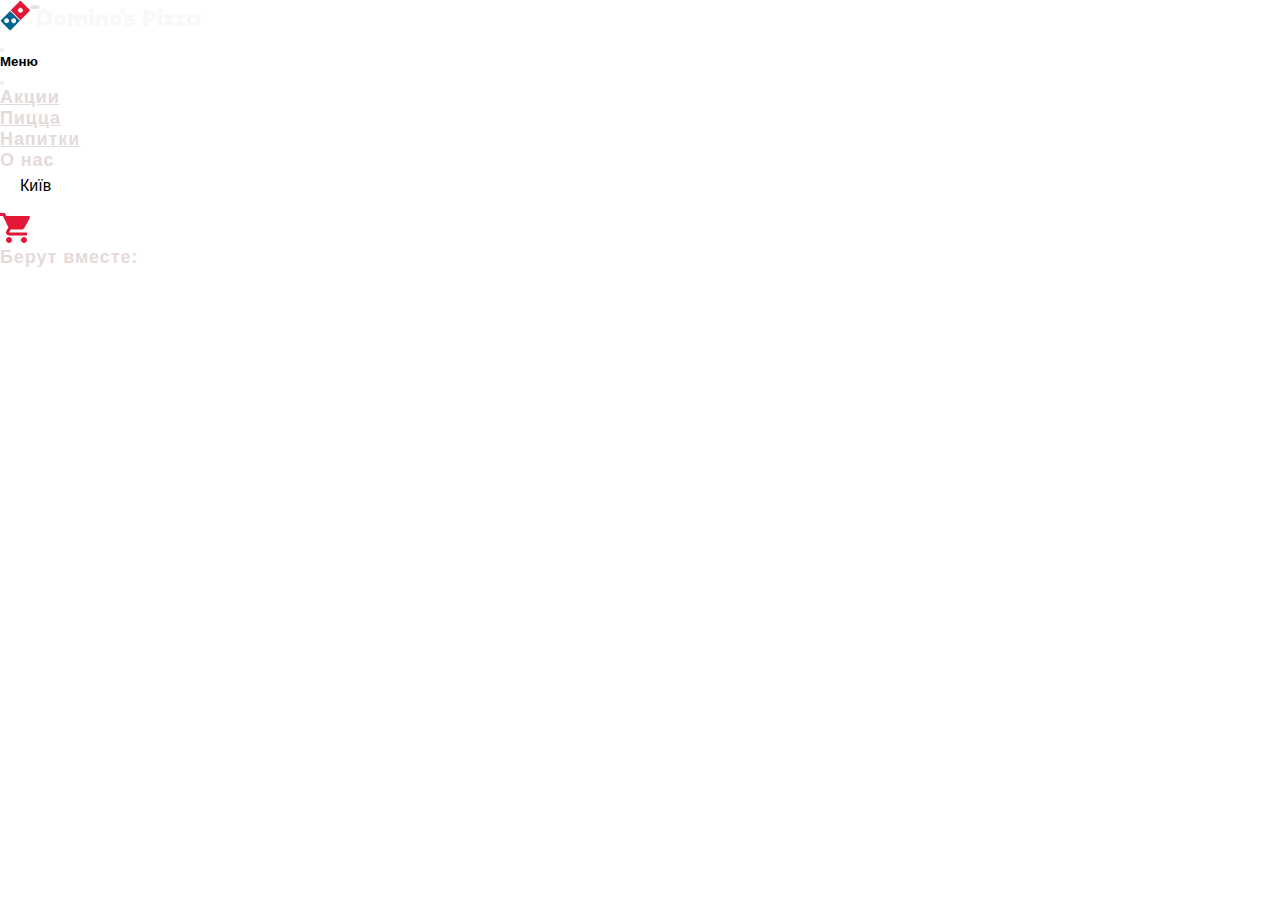
==== PizzaApi/wwwroot/productPage.html @ 21656848 "Изменения" ====
<!doctype html>
<html lang="en">
<head>
    <meta charset="UTF-8">
    <meta name="viewport"
          content="width=device-width, user-scalable=no, initial-scale=1.0, maximum-scale=1.0, minimum-scale=1.0">
    <meta http-equiv="X-UA-Compatible" content="ie=edge">
    <title>Document</title>
    <link href="https://cdn.jsdelivr.net/npm/bootstrap@5.1.3/dist/css/bootstrap.min.css" rel="stylesheet"
          integrity="sha384-1BmE4kWBq78iYhFldvKuhfTAU6auU8tT94WrHftjDbrCEXSU1oBoqyl2QvZ6jIW3" crossorigin="anonymous">
    <link rel="stylesheet" href="css/navbar.css">
    <link rel="stylesheet" href="css/productPage.css">
    <script
            src="https://code.jquery.com/jquery-3.6.3.min.js"></script>
</head>
<body>

<header>
    <div class="row">
        <div class="col-6 col-lg-4  bg-dark pt-lg-3 pt-1 order-1">
            <a class="navbar-brand mx-lg-5 mx-2">

                <a href="index.html">
                    <svg class="navbar-logo" viewBox="0 0 204 32" fill="none"
                         xmlns="http://www.w3.org/2000/svg">
                        <path d="M30.0664 8.98327L21.7563 0.561624C21.5837 0.383767 21.3779 0.242508 21.1509 0.146084C20.9239 0.0496598 20.6803 -1.73708e-10 20.4341 -1.73709e-10C20.188 -1.73708e-10 19.9443 0.0496598 19.7173 0.146084C19.4903 0.242508 19.2845 0.383767 19.1119 0.561624L12.1571 7.62656L0.551384 19.3847C0.376685 19.5601 0.238009 19.7688 0.143368 19.9988C0.0487281 20.2288 1.36892e-10 20.4755 1.36891e-10 20.7247C1.36892e-10 20.9738 0.0487281 21.2206 0.143368 21.4506C0.238009 21.6806 0.376685 21.8893 0.551384 22.0646L8.86478 30.4729C9.03736 30.6507 9.24315 30.792 9.47016 30.8884C9.69717 30.9848 9.94085 31.0345 10.187 31.0345C10.4331 31.0345 10.6768 30.9848 10.9038 30.8884C11.1308 30.792 11.3366 30.6507 11.5092 30.4729L21.8952 19.9307L30.0664 11.6464C30.2394 11.4718 30.3767 11.2643 30.4704 11.0358C30.564 10.8073 30.6122 10.5623 30.6122 10.3149C30.6122 10.0674 30.564 9.8224 30.4704 9.5939C30.3767 9.36539 30.2394 9.15788 30.0664 8.98327Z"
                              fill="white"></path>
                        <path d="M29.4814 9.58277L21.1647 1.15777C20.972 0.963234 20.7111 0.854004 20.4391 0.854004C20.1671 0.854004 19.9062 0.963234 19.7136 1.15777L10.7225 10.2695L20.5036 20.1617L29.4814 11.0634C29.5779 10.9665 29.6546 10.8512 29.7069 10.7242C29.7592 10.5971 29.7861 10.4608 29.7861 10.3231C29.7861 10.1854 29.7592 10.0491 29.7069 9.92202C29.6546 9.79494 29.5779 9.67964 29.4814 9.58277ZM22.1563 12.0181C21.7625 12.4181 21.2439 12.6673 20.689 12.7232C20.1341 12.7791 19.5773 12.6382 19.1135 12.3246C18.6496 12.011 18.3074 11.5441 18.1452 11.0035C17.983 10.4628 18.0108 9.88192 18.2239 9.35973C18.437 8.83754 18.8222 8.40641 19.3139 8.13983C19.8055 7.87324 20.3732 7.7877 20.9201 7.89778C21.467 8.00786 21.9594 8.30676 22.3132 8.74351C22.667 9.18027 22.8604 9.72786 22.8604 10.2929C22.8613 10.6134 22.7996 10.9308 22.6787 11.2269C22.5579 11.5231 22.3803 11.792 22.1563 12.0181Z"
                              fill="#E31837"></path>
                        <path d="M1.13935 19.981C0.947383 20.1763 0.8396 20.4407 0.8396 20.7163C0.8396 20.9919 0.947383 21.2563 1.13935 21.4516L9.45274 29.8766C9.54793 29.9733 9.66101 30.0501 9.78552 30.1024C9.91002 30.1548 10.0435 30.1817 10.1783 30.1817C10.3131 30.1817 10.4466 30.1548 10.5711 30.1024C10.6956 30.0501 10.8087 29.9733 10.9039 29.8766L19.8883 20.7783L10.1238 10.876L1.13935 19.981ZM8.33878 22.4063C7.94489 22.8063 7.42632 23.0555 6.87145 23.1114C6.31658 23.1672 5.75976 23.0264 5.2959 22.7128C4.83203 22.3992 4.48983 21.9323 4.32762 21.3917C4.16541 20.851 4.19323 20.2701 4.40634 19.7479C4.61945 19.2257 5.00466 18.7946 5.49632 18.528C5.98797 18.2614 6.55563 18.1759 7.10255 18.286C7.64947 18.396 8.14179 18.6949 8.49561 19.1317C8.84942 19.5684 9.04282 20.116 9.04285 20.6811C9.04323 21.0015 8.98123 21.3188 8.86042 21.6148C8.7396 21.9109 8.56234 22.1798 8.33878 22.4063ZM12.0013 19.0564C12.3952 18.6589 12.9129 18.412 13.4663 18.3579C14.0196 18.3038 14.5744 18.4458 15.036 18.7598C15.4976 19.0737 15.8376 19.5401 15.998 20.0795C16.1584 20.6189 16.1292 21.198 15.9155 21.7181C15.7019 22.2382 15.3169 22.6672 14.8261 22.9319C14.3354 23.1966 13.7693 23.2807 13.2242 23.1698C12.6792 23.059 12.1889 22.7601 11.8369 22.324C11.485 21.8879 11.2931 21.3417 11.2939 20.7783C11.294 20.4577 11.3565 20.1403 11.4779 19.8442C11.5993 19.5481 11.7771 19.2793 12.0013 19.0531V19.0564Z"
                              fill="#006491"></path>
                        <path d="M15.0762 30.1277V28.7878H14.6002V28.4829H15.896V28.7911H15.4233V30.1311L15.0762 30.1277Z"
                              fill="#F8F8F8"></path>
                        <path d="M17.5285 30.1277V28.9418L17.0658 30.1277H16.917L16.4608 28.9418V30.1277H16.1138V28.4829H16.5964L16.9897 29.5113L17.3864 28.4829H17.8591V30.1277H17.5285Z"
                              fill="#F8F8F8"></path>
                        <path d="M43.906 9.58105H36.9753C36.9206 9.58105 36.8665 9.59188 36.816 9.61291C36.7654 9.63395 36.7196 9.66477 36.6811 9.7036C36.6425 9.74243 36.6121 9.78851 36.5914 9.83917C36.5708 9.88984 36.5604 9.94408 36.5608 9.99879V25.5974C36.5608 25.6516 36.5715 25.7054 36.5924 25.7555C36.6133 25.8056 36.6439 25.8511 36.6824 25.8893C36.721 25.9275 36.7667 25.9578 36.817 25.9782C36.8672 25.9987 36.9211 26.009 36.9753 26.0086H43.9287C49.389 26.0086 52.919 22.7704 52.919 17.7835C52.919 12.7966 49.3825 9.58105 43.906 9.58105ZM43.906 21.6791H41.5386V13.9073H43.9287C46.3965 13.9073 47.87 15.3516 47.87 17.7738C47.8816 18.2939 47.7863 18.8108 47.5902 19.2926C47.394 19.7744 47.1011 20.2109 46.7296 20.5751C46.3581 20.9393 45.9159 21.2234 45.4302 21.41C44.9446 21.5965 44.4258 21.6815 43.906 21.6597"
                              fill="#F8F8F8"></path>
                        <path d="M83.6407 13.8199C82.8305 13.8155 82.0307 14.0034 81.3073 14.3682C80.5838 14.733 79.9572 15.2642 79.4791 15.9183C78.9706 14.5291 77.8177 13.8264 76.0559 13.8264C74.1127 13.8264 72.6294 14.7978 72.1145 15.4746V14.5356C72.1145 14.4256 72.0708 14.3202 71.993 14.2425C71.9153 14.1647 71.8099 14.1211 71.6999 14.1211H68.0921C68.0378 14.1211 67.9841 14.1318 67.934 14.1527C67.8838 14.1735 67.8384 14.2041 67.8001 14.2427C67.7619 14.2812 67.7316 14.3269 67.7112 14.3772C67.6907 14.4274 67.6804 14.4813 67.6808 14.5356V25.5974C67.6808 25.6514 67.6914 25.7048 67.7121 25.7547C67.7328 25.8046 67.7631 25.85 67.8013 25.8882C67.8395 25.9263 67.8848 25.9566 67.9347 25.9773C67.9846 25.998 68.0381 26.0086 68.0921 26.0086H71.6999C71.8093 26.0086 71.9143 25.9654 71.9919 25.8884C72.0696 25.8113 72.1136 25.7067 72.1145 25.5974V18.6708C72.3232 18.3886 72.5936 18.1579 72.9051 17.9963C73.2167 17.8347 73.561 17.7464 73.9119 17.7382C74.7863 17.7382 75.2656 18.2109 75.2656 19.0691V25.5974C75.2665 25.7067 75.3105 25.8113 75.3882 25.8884C75.4658 25.9654 75.5708 26.0086 75.6802 26.0086H79.2848C79.3392 26.009 79.3932 25.9987 79.4436 25.9783C79.4941 25.9579 79.54 25.9277 79.5788 25.8895C79.6176 25.8513 79.6485 25.8059 79.6697 25.7557C79.691 25.7056 79.7021 25.6518 79.7025 25.5974V18.6708C79.9127 18.3845 80.1865 18.1509 80.5024 17.9885C80.8182 17.8261 81.1675 17.7393 81.5226 17.7349C82.3841 17.7349 82.8796 18.2207 82.8796 19.0658V25.5974C82.8796 25.6516 82.8904 25.7054 82.9112 25.7555C82.9321 25.8056 82.9627 25.8511 83.0012 25.8893C83.0398 25.9275 83.0855 25.9578 83.1358 25.9782C83.186 25.9987 83.2399 26.009 83.2942 26.0086H86.8987C87.0081 26.0086 87.1131 25.9654 87.1907 25.8884C87.2684 25.8113 87.3124 25.7067 87.3133 25.5974V17.3917C87.3133 15.0861 86.0178 13.8296 83.6407 13.8296"
                              fill="#F8F8F8"></path>
                        <path d="M93.1397 14.1148H89.5416C89.4869 14.1143 89.4326 14.1247 89.3819 14.1454C89.3313 14.166 89.2852 14.1965 89.2463 14.235C89.2075 14.2735 89.1767 14.3194 89.1556 14.3699C89.1346 14.4204 89.1238 14.4745 89.1238 14.5293V25.5975C89.1242 25.652 89.1353 25.7058 89.1566 25.7559C89.1778 25.806 89.2087 25.8515 89.2475 25.8897C89.2863 25.9279 89.3322 25.958 89.3827 25.9785C89.4331 25.9989 89.4871 26.0092 89.5416 26.0088H93.1461C93.2555 26.0088 93.3605 25.9656 93.4381 25.8885C93.5158 25.8115 93.5598 25.7069 93.5607 25.5975V14.5293C93.5607 14.4193 93.517 14.3139 93.4393 14.2362C93.3615 14.1584 93.2561 14.1148 93.1461 14.1148"
                              fill="#F8F8F8"></path>
                        <path d="M91.4456 8.27588C90.9528 8.27524 90.4708 8.42083 90.0608 8.69421C89.6507 8.96759 89.331 9.35647 89.1421 9.81163C88.9532 10.2668 88.9036 10.7677 88.9996 11.2511C89.0956 11.7345 89.3329 12.1785 89.6814 12.5269C90.0298 12.8754 90.4739 13.1126 90.9573 13.2086C91.4407 13.3046 91.9418 13.255 92.397 13.0661C92.8522 12.8772 93.2411 12.5576 93.5145 12.1475C93.7879 11.7375 93.9335 11.2556 93.9329 10.7628C93.9312 10.1038 93.6686 9.47221 93.2025 9.00618C92.7364 8.54016 92.1048 8.27759 91.4456 8.27588Z"
                              fill="#F8F8F8"></path>
                        <path d="M103.953 13.8198C101.657 13.8198 100.407 14.8528 99.8663 15.4681V14.529C99.8663 14.4191 99.8226 14.3136 99.7449 14.2359C99.6671 14.1582 99.5617 14.1145 99.4517 14.1145H95.8472C95.7372 14.1145 95.6318 14.1582 95.554 14.2359C95.4763 14.3136 95.4326 14.4191 95.4326 14.529V25.5973C95.4335 25.7067 95.4775 25.8113 95.5552 25.8883C95.6328 25.9653 95.7378 26.0085 95.8472 26.0085H99.4517C99.506 26.009 99.5599 25.9986 99.6101 25.9782C99.6604 25.9577 99.7061 25.9275 99.7447 25.8892C99.7832 25.851 99.8138 25.8055 99.8347 25.7554C99.8555 25.7053 99.8663 25.6516 99.8663 25.5973V18.6707C100.089 18.3784 100.376 18.1417 100.705 17.9793C101.034 17.8169 101.397 17.7332 101.764 17.7348C102.907 17.7348 103.487 18.308 103.487 19.4317V25.5843C103.487 25.6386 103.498 25.6924 103.519 25.7425C103.54 25.7926 103.57 25.8381 103.609 25.8763C103.647 25.9145 103.693 25.9447 103.743 25.9652C103.793 25.9857 103.847 25.996 103.902 25.9956H107.506C107.56 25.996 107.614 25.9857 107.665 25.9652C107.715 25.9447 107.761 25.9145 107.799 25.8763C107.838 25.8381 107.868 25.7926 107.889 25.7425C107.91 25.6924 107.921 25.6386 107.921 25.5843V17.5632C107.921 15.2187 106.441 13.8198 103.953 13.8198Z"
                              fill="#F8F8F8"></path>
                        <path d="M60.0698 13.7651C58.8277 13.7651 57.6135 14.1335 56.5807 14.8236C55.5479 15.5136 54.7431 16.4945 54.2679 17.642C53.7927 18.7895 53.6685 20.0521 53.9111 21.2702C54.1536 22.4883 54.752 23.6071 55.6306 24.4851C56.5091 25.3631 57.6284 25.9608 58.8467 26.2028C60.0651 26.4447 61.3278 26.3199 62.4752 25.8441C63.6226 25.3684 64.6031 24.5631 65.2928 23.5301C65.9824 22.4971 66.3501 21.2828 66.3495 20.0408C66.3486 18.3761 65.6867 16.7799 64.5091 15.6031C63.3315 14.4262 61.7347 13.7651 60.0698 13.7651ZM60.0698 22.0971C59.6457 22.0978 59.2308 21.9726 58.8778 21.7374C58.5248 21.5022 58.2495 21.1677 58.0868 20.776C57.924 20.3844 57.8811 19.9532 57.9634 19.5372C58.0458 19.1211 58.2497 18.7388 58.5494 18.4387C58.8492 18.1386 59.2312 17.9341 59.6471 17.8511C60.0631 17.7681 60.4944 17.8104 60.8863 17.9726C61.2782 18.1347 61.6133 18.4095 61.849 18.7621C62.0847 19.1147 62.2106 19.5293 62.2106 19.9534C62.2106 20.5214 61.9851 21.0662 61.5838 21.4681C61.1824 21.87 60.6379 22.0963 60.0698 22.0971Z"
                              fill="#F8F8F8"></path>
                        <path d="M115.515 13.7842C114.273 13.7855 113.059 14.1549 112.027 14.8458C110.995 15.5366 110.192 16.5179 109.717 17.6655C109.243 18.8131 109.12 20.0756 109.363 21.2932C109.606 22.5109 110.205 23.6291 111.084 24.5064C111.963 25.3838 113.082 25.9809 114.3 26.2223C115.519 26.4637 116.781 26.3385 117.928 25.8626C119.075 25.3866 120.055 24.5813 120.745 23.5485C121.434 22.5156 121.801 21.3016 121.801 20.0599C121.801 19.2349 121.638 18.4181 121.322 17.656C121.006 16.894 120.543 16.2017 119.959 15.6189C119.375 15.036 118.682 14.5739 117.92 14.2591C117.157 13.9443 116.34 13.7829 115.515 13.7842ZM115.515 22.1162C115.091 22.1162 114.676 21.9905 114.324 21.7551C113.971 21.5197 113.697 21.1851 113.534 20.7936C113.372 20.402 113.329 19.9712 113.412 19.5554C113.494 19.1397 113.698 18.7577 113.998 18.4578C114.297 18.1578 114.679 17.9534 115.094 17.8703C115.51 17.7872 115.941 17.8292 116.333 17.991C116.725 18.1528 117.06 18.427 117.296 18.7791C117.532 19.1312 117.658 19.5454 117.659 19.9692C117.659 20.251 117.604 20.5301 117.496 20.7906C117.389 21.051 117.231 21.2877 117.032 21.4871C116.833 21.6865 116.596 21.8447 116.336 21.9527C116.076 22.0606 115.796 22.1162 115.515 22.1162Z"
                              fill="#F8F8F8"></path>
                        <path d="M125.166 10.2319C125.002 9.60458 124.606 9.06314 124.057 8.71782C123.508 8.37249 122.848 8.24925 122.212 8.37318C121.584 8.4831 121.025 8.83764 120.657 9.35907C120.29 9.8805 120.145 10.5263 120.253 11.1548C120.368 11.659 120.647 12.1109 121.046 12.4405C121.445 12.7701 121.941 12.959 122.458 12.9779C122.406 13.1831 122.312 13.3752 122.182 13.5424C122.052 13.7095 121.889 13.8481 121.704 13.9494C121.647 13.9843 121.607 14.0397 121.591 14.1039C121.576 14.168 121.586 14.2358 121.619 14.2927L121.895 14.7007C121.921 14.7652 121.972 14.8169 122.036 14.8447C122.1 14.8725 122.173 14.8743 122.238 14.8496C125.033 13.7227 125.49 11.3362 125.166 10.2319Z"
                              fill="#F8F8F8"></path>
                        <path d="M128.46 17.6538C128.46 17.2102 129.023 17.0062 129.755 17.0062C130.894 16.9847 132.008 17.3411 132.923 18.0197C132.97 18.0514 133.023 18.0729 133.079 18.083C133.134 18.093 133.192 18.0913 133.247 18.078C133.302 18.0651 133.354 18.0405 133.399 18.0059C133.445 17.9712 133.482 17.9274 133.509 17.8773L134.727 15.7627C134.779 15.6686 134.794 15.5577 134.767 15.4533C134.739 15.3488 134.673 15.259 134.581 15.2025C133.081 14.266 131.339 13.7909 129.571 13.8359C125.901 13.8359 123.936 15.5619 124.266 18.0456C124.842 22.414 131.618 20.918 131.511 22.3946C131.488 22.7411 130.886 22.9969 129.849 22.9969C128.505 22.9969 126.98 22.3234 126.015 21.7275C125.967 21.6973 125.914 21.6774 125.858 21.669C125.802 21.6607 125.745 21.664 125.691 21.6789C125.637 21.6925 125.586 21.717 125.541 21.751C125.496 21.7849 125.459 21.8276 125.432 21.8765L124.026 24.2177C123.974 24.3088 123.959 24.4163 123.983 24.5185C124.007 24.6207 124.069 24.7099 124.156 24.7682C125.506 25.6782 127.686 26.2902 129.577 26.2902C133.25 26.2902 135.368 24.7132 135.368 22.1226C135.368 17.3397 128.483 18.8228 128.453 17.6409"
                              fill="#F8F8F8"></path>
                        <path d="M163.524 25.5814C163.524 25.6914 163.568 25.7968 163.646 25.8745C163.723 25.9523 163.829 25.9959 163.939 25.9959H173.421C173.476 25.9968 173.53 25.9867 173.581 25.9662C173.632 25.9456 173.678 25.9151 173.716 25.8765C173.755 25.8378 173.786 25.7918 173.806 25.7411C173.827 25.6904 173.837 25.6361 173.836 25.5814V22.5796C173.835 22.4702 173.791 22.3656 173.713 22.2886C173.636 22.2116 173.531 22.1683 173.421 22.1683H169.415C169.415 22.1683 172.861 18.2339 173.476 17.5377C173.603 17.422 173.703 17.2807 173.77 17.1232C173.837 16.9657 173.869 16.7956 173.865 16.6245V14.5488C173.865 14.4388 173.821 14.3334 173.744 14.2557C173.666 14.1779 173.56 14.1343 173.451 14.1343H163.939C163.829 14.1343 163.723 14.1779 163.646 14.2557C163.568 14.3334 163.524 14.4388 163.524 14.5488V17.5539C163.524 17.6081 163.535 17.6619 163.556 17.712C163.577 17.7621 163.607 17.8076 163.646 17.8458C163.684 17.884 163.73 17.9143 163.78 17.9347C163.831 17.9552 163.884 17.9655 163.939 17.9651H168.016L163.774 22.8225C163.603 23.0372 163.514 23.306 163.524 23.5802V25.5814Z"
                              fill="#F8F8F8"></path>
                        <path d="M175.364 25.5814C175.364 25.6913 175.408 25.7967 175.486 25.8744C175.564 25.9522 175.669 25.9959 175.779 25.9959H185.268C185.323 25.9972 185.377 25.9874 185.428 25.967C185.479 25.9467 185.525 25.9162 185.564 25.8774C185.603 25.8387 185.633 25.7924 185.654 25.7415C185.674 25.6906 185.684 25.6362 185.683 25.5814V22.5795C185.682 22.5251 185.671 22.4713 185.65 22.4211C185.629 22.371 185.598 22.3256 185.559 22.2874C185.52 22.2492 185.474 22.219 185.424 22.1986C185.373 22.1781 185.319 22.1678 185.265 22.1683H181.278C181.278 22.1683 184.685 18.2306 185.304 17.5376C185.43 17.4219 185.529 17.2805 185.596 17.123C185.662 16.9654 185.694 16.7954 185.689 16.6244C185.689 16.5208 185.689 14.5649 185.689 14.5649C185.689 14.455 185.646 14.3495 185.568 14.2718C185.49 14.1941 185.385 14.1504 185.275 14.1504H175.763C175.658 14.1544 175.559 14.1976 175.486 14.2715C175.412 14.3453 175.368 14.4443 175.364 14.5487V17.5538C175.364 17.6081 175.375 17.6618 175.396 17.7119C175.417 17.762 175.448 17.8075 175.486 17.8457C175.525 17.884 175.57 17.9142 175.621 17.9347C175.671 17.9551 175.725 17.9655 175.779 17.965H179.856L175.617 22.8224C175.444 23.0359 175.354 23.3053 175.364 23.5801V25.5814Z"
                              fill="#F8F8F8"></path>
                        <path d="M193.193 22.3268C192.725 22.3262 192.267 22.1867 191.877 21.926C191.488 21.6653 191.185 21.295 191.006 20.862C190.827 20.429 190.78 19.9527 190.872 19.4932C190.963 19.0337 191.189 18.6116 191.52 18.2803C191.852 17.949 192.274 17.7233 192.733 17.6318C193.193 17.5402 193.669 17.5869 194.102 17.7659C194.535 17.9449 194.906 18.2482 195.166 18.6375C195.427 19.0268 195.567 19.4847 195.567 19.9532C195.567 20.5827 195.317 21.1865 194.872 21.6316C194.427 22.0767 193.823 22.3268 193.193 22.3268ZM199.586 14.1049H195.982C195.872 14.1049 195.766 14.1486 195.689 14.2263C195.611 14.3041 195.567 14.4095 195.567 14.5194V15.2189C194.603 14.3089 193.33 13.7975 192.005 13.7876C188.905 13.7876 186.395 16.5984 186.395 20.0665C186.395 23.5347 188.905 26.3422 192.005 26.3422C193.33 26.3322 194.602 25.8222 195.567 24.9142V25.5845C195.567 25.6388 195.578 25.6925 195.599 25.7426C195.62 25.7927 195.65 25.8382 195.689 25.8764C195.727 25.9147 195.773 25.9449 195.823 25.9654C195.874 25.9858 195.927 25.9962 195.982 25.9957H199.586C199.696 25.9957 199.801 25.9525 199.878 25.8755C199.956 25.7985 200 25.6939 200.001 25.5845V14.5194C200.001 14.4095 199.957 14.3041 199.879 14.2263C199.802 14.1486 199.696 14.1049 199.586 14.1049Z"
                              fill="#F8F8F8"></path>
                        <path d="M161.61 14.1343H158.015C157.906 14.1351 157.801 14.1791 157.723 14.2566C157.646 14.3342 157.602 14.4391 157.601 14.5488V25.5847C157.602 25.694 157.646 25.7986 157.723 25.8757C157.801 25.9527 157.906 25.9959 158.015 25.9959H161.61C161.664 25.9964 161.718 25.986 161.768 25.9656C161.819 25.9451 161.864 25.9149 161.903 25.8766C161.942 25.8384 161.972 25.7929 161.993 25.7428C162.014 25.6927 162.025 25.639 162.025 25.5847V14.5488C162.025 14.4388 161.981 14.3334 161.903 14.2557C161.825 14.1779 161.72 14.1343 161.61 14.1343Z"
                              fill="#F8F8F8"></path>
                        <path d="M159.819 8.31494C159.329 8.31494 158.849 8.46042 158.441 8.73298C158.033 9.00554 157.715 9.39294 157.527 9.84619C157.34 10.2994 157.291 10.7982 157.386 11.2793C157.482 11.7605 157.718 12.2025 158.065 12.5494C158.412 12.8963 158.854 13.1325 159.335 13.2283C159.817 13.324 160.315 13.2748 160.769 13.0871C161.222 12.8994 161.609 12.5814 161.882 12.1735C162.155 11.7656 162.3 11.286 162.3 10.7954C162.298 10.1381 162.037 9.50816 161.572 9.04335C161.107 8.57854 160.477 8.31665 159.819 8.31494Z"
                              fill="#F8F8F8"></path>
                        <path d="M149.316 17.5601H148.41V13.8232H149.346C151.198 13.8232 151.726 14.7331 151.726 15.5718C151.726 16.5983 151.266 17.5601 149.316 17.5601ZM153.957 10.8505C152.438 9.79804 150.877 9.55518 148.426 9.55518L143.817 9.57461C143.714 9.57546 143.615 9.61712 143.542 9.69051C143.469 9.7639 143.429 9.86307 143.429 9.96643V25.6039C143.429 25.7078 143.47 25.8074 143.543 25.8809C143.617 25.9544 143.717 25.9957 143.82 25.9957H148.014C148.119 25.9957 148.219 25.9545 148.293 25.8811C148.367 25.8077 148.409 25.7081 148.41 25.6039V21.6726C150.56 21.6726 152.743 21.65 154.359 20.2511C155.486 19.2796 156.331 17.7058 156.331 15.5783C156.331 13.9333 155.492 11.9094 153.957 10.8505Z"
                              fill="#F8F8F8"></path>
                        <path d="M201.827 16.5658C201.582 16.5664 201.343 16.4944 201.139 16.3587C200.935 16.223 200.776 16.0298 200.682 15.8037C200.588 15.5775 200.563 15.3285 200.611 15.0883C200.658 14.848 200.776 14.6273 200.949 14.4541C201.122 14.2809 201.343 14.163 201.584 14.1154C201.824 14.0678 202.073 14.0926 202.299 14.1866C202.525 14.2806 202.718 14.4397 202.854 14.6436C202.99 14.8475 203.062 15.0871 203.061 15.332C203.06 15.659 202.93 15.9723 202.699 16.2035C202.468 16.4347 202.154 16.565 201.827 16.5658ZM201.827 14.2828C201.621 14.286 201.42 14.3501 201.249 14.467C201.079 14.584 200.947 14.7485 200.87 14.9401C200.793 15.1317 200.774 15.3418 200.816 15.5441C200.858 15.7464 200.958 15.9318 201.105 16.0772C201.252 16.2226 201.438 16.3214 201.641 16.3613C201.843 16.4012 202.053 16.3805 202.244 16.3016C202.435 16.2227 202.599 16.0892 202.714 15.9179C202.829 15.7466 202.892 15.545 202.893 15.3385C202.893 15.1998 202.865 15.0625 202.811 14.9346C202.757 14.8068 202.678 14.6911 202.579 14.5942C202.48 14.4973 202.362 14.4213 202.233 14.3706C202.104 14.3199 201.966 14.2956 201.827 14.299V14.2828ZM202.151 16.0444L201.785 15.4842H201.539V16.0444H201.342V14.6229H201.921C201.98 14.6198 202.039 14.6286 202.094 14.6488C202.15 14.6689 202.201 14.7 202.244 14.7402C202.287 14.7804 202.322 14.8288 202.346 14.8826C202.37 14.9365 202.383 14.9946 202.384 15.0535C202.386 15.156 202.35 15.2555 202.283 15.3331C202.216 15.4107 202.123 15.461 202.022 15.4745L202.401 16.0412L202.151 16.0444ZM201.921 14.8074H201.542V15.3094H201.921C201.957 15.3134 201.992 15.3099 202.026 15.2991C202.06 15.2883 202.091 15.2705 202.118 15.2468C202.145 15.2231 202.166 15.1941 202.18 15.1616C202.195 15.1292 202.202 15.094 202.202 15.0584C202.202 15.0228 202.195 14.9876 202.18 14.9552C202.166 14.9227 202.145 14.8937 202.118 14.87C202.091 14.8463 202.06 14.8285 202.026 14.8177C201.992 14.8069 201.957 14.8034 201.921 14.8074Z"
                              fill="#F8F8F8"></path>
                    </svg>
                </a>
            </a>
        </div>
        <div class="col-lg-6 col-4  bg-dark order-lg-2 order-3">
            <nav aria-label="Offcanvas navbar large" class="navbar navbar-expand-lg navbar-dark bg-dark">
                <button aria-controls="offcanvasNavbar2" class="navbar-toggler order-1 mx-lg-5 mx-4"
                        data-bs-target="#offcanvasNavbar2"
                        data-bs-toggle="offcanvas" type="button">
                    <span class="navbar-toggler-icon"></span>
                </button>
                <div aria-labelledby="offcanvasNavbar2Label" class="offcanvas offcanvas-end text-bg-black"
                     id="offcanvasNavbar2"
                     tabindex="-1">
                    <div class="offcanvas-header bg-black text-white">
                        <h5 class="offcanvas-title" id="offcanvasNavbar2Label">Меню</h5>
                        <button aria-label="Close" class="btn-close btn-close-white" data-bs-dismiss="offcanvas"
                                type="button"></button>
                    </div>
                    <div class="offcanvas-body bg-dark mx-lg-5 mx-0">
                        <div></div>
                        <ul class="navbar-nav flex-grow-1  mt-2">
                            <li class="nav-item">
                                <a class="nav-link" href="Promo.html">Акции</a>
                            </li>
                            <li class="nav-item">
                                <a href="pizza.html" class="nav-link">Пицца</a>
                            </li>
                            <li class="nav-item">
                                <a href="drinks.html" class="nav-link">Напитки</a>
                            </li>
                            <li class="nav-item">
                                <a class="nav-link">О нас</a>
                            </li>
                            <li class="offcanvas-footer-menu bg-dark text-white mt-2 mx-lg-5">
                                
                                 <span><svg width="20" height="20" viewBox="0 0 14 20"
                                            fill="none" xmlns="http://www.w3.org/2000/svg"><path
                                         opacity="1"
                                         d="M5.21476 8.77934C5.71588 9.24883 6.31096 9.48357 7 9.48357C7.68904 9.48357 8.26846 9.24883 8.73825 8.77934C9.23937 8.27856 9.48993 7.68388 9.48993 6.99531C9.48993 6.30673 9.23937 5.7277 8.73825 5.25822C8.26846 4.75743 7.68904 4.50704 7 4.50704C6.31096 4.50704 5.71588 4.75743 5.21476 5.25822C4.74497 5.7277 4.51007 6.30673 4.51007 6.99531C4.51007 7.68388 4.74497 8.27856 5.21476 8.77934ZM2.02013 2.06573C3.39821 0.688576 5.05817 0 7 0C8.94183 0 10.5861 0.688576 11.9329 2.06573C13.311 3.41158 14 5.05477 14 6.99531C14 7.96557 13.7494 9.07668 13.2483 10.3286C12.7785 11.5806 12.1991 12.7543 11.5101 13.8498C10.821 14.9452 10.132 15.9781 9.44295 16.9484C8.78523 17.8873 8.22148 18.6385 7.75168 19.2019L7 20C6.81208 19.7809 6.56152 19.4992 6.24832 19.1549C5.93512 18.7793 5.37136 18.0595 4.55705 16.9953C3.74273 15.8998 3.02237 14.8513 2.39597 13.8498C1.80089 12.8169 1.2528 11.6588 0.751678 10.3756C0.250559 9.09233 0 7.96557 0 6.99531C0 5.05477 0.673378 3.41158 2.02013 2.06573Z"
                                         fill="white"></path></svg></span><span class="mx-2">Київ</span>

                            </li>
                            <li id="sign-in">
                            </li>
                        </ul>
                    </div>
                </div>
            </nav>
        </div>
        <div class="navbar-cart col-sm-2 col bg-dark pt-3 order-lg-3 order-2">
            <svg width="30px" height="30px" xmlns="http://www.w3.org/2000/svg" viewBox="0 0 510 510"><path  d="M153,408c-28.05,0-51,22.95-51,51s22.95,51,51,51s51-22.95,51-51S181.05,408,153,408z M0,0v51h51l91.8,193.8L107.1,306 c-2.55,7.65-5.1,17.85-5.1,25.5c0,28.05,22.95,51,51,51h306v-51H163.2c-2.55,0-5.1-2.55-5.1-5.1v-2.551l22.95-43.35h188.7 c20.4,0,35.7-10.2,43.35-25.5L504.9,89.25c5.1-5.1,5.1-7.65,5.1-12.75c0-15.3-10.2-25.5-25.5-25.5H107.1L84.15,0H0z M408,408 c-28.05,0-51,22.95-51,51s22.95,51,51,51s51-22.95,51-51S436.05,408,408,408z"></path></svg>
            <span id="counterCart" class="mt-4"></span>
        </div>
    </div>
</header>
<div>
    <div class="container-fluid product-container">
        <div class="row" id="productPage">
            
        </div>
        <p class="text-black fs-4 mt-3 mb-2">
            <strong>Берут вместе:</strong>
        </p>
        <div class="row together-product" id="productTogether">
      
        </div>
<div class="modal-sign-in" style="display: none">
            <div class="modal-sign-in-container">
                <div class="modal-sign-in-header">

                </div>
                <div class="modal-sign-in-body">

                </div>
            </div>
        </div>        
        
    </div>
    <script src="https://cdn.jsdelivr.net/npm/bootstrap@5.1.3/dist/js/bootstrap.bundle.min.js"
            integrity="sha384-ka7Sk0Gln4gmtz2MlQnikT1wXgYsOg+OMhuP+IlRH9sENBO0LRn5q+8nbTov4+1p"
            crossorigin="anonymous"></script>
    <script  src="js/productPage.js"></script>
    <script type="module" src="js/navbar.js"></script>
</div>
</body>
</html>
---- PizzaApi/wwwroot/css/navbar.css ----
﻿*{
    margin:0;
    padding:0;
    font-family: Open Sans,sans-serif;
    box-sizing: border-box;

}
.nav-item a, p{
    letter-spacing: .05em;
    font-size: 18px;
    font-weight: 600;
    color: #e5dada !important;
}
.navbar-logo{
    width: 204px;
    height: 32px;
}
@media screen and (max-width:1200px){
    .navbar-logo{
        width: 150px;
        height: 50px;
    }
}
.nav-link{
    cursor: pointer;
}
.nav-link:hover{
    cursor: pointer;
    color: white!important;
  
}
.offcanvas-footer-menu{
    
}
@media screen and (max-width: 991px) {
    .offcanvas-footer-menu {
        position: absolute;
        bottom: 20px;
        right: 50%;
    }
}
.sign-in-button button{
    padding: 5px 25px 5px 25px;
    border-radius: 10px;
    background: #e0e0e0;
    font-weight: 700;
    font-size:15px;
}
@media screen and (max-width: 900px) {
    .sign-in-button button{
        padding: 5px 10px 5px 10px;
        border-radius: 10px;
        background: #e0e0e0;
        font-weight: 600;
        font-size:15px;
    }
}
.navbar-cart{
    
    fill: #e31837;
}
.navbar-cart span{
    padding: 1px 4px 1px 4px;
    border: 1px solid #e5e5e5;
    border-radius: 50%;
    font-size: 10px;
    font-weight: 800;
    background: #e0e0e0;
    color:black;
    position: absolute;
    top:5px;
}
.modal-sign-in{
    z-index: 9999;
    position: absolute;
    top: 0;
    left: 0;
    height: 150vh;
    width: 120vw;
    backdrop-filter: blur(2px);

}
.modal-sign-in-container{
    position: absolute;
    top: 10%;
    left: 25%;
    width: 40vw;
    height:70vh;
    background: #fff;
    border-radius: 5px;
}
@media screen and (max-width: 600px)
{
    .modal-sign-in-container
    {
        height: 100vh;
        width: 100vw;
        z-index: 40;
        top:0;
        left:0;
        text-align: center;
    }
}
.modal-sign-in-header{
    height: 10%;
    border-bottom: black 1px solid;
    display: block;
}
.modal-sign-header-exit{
    position: absolute;
    right: 0;
    margin-right: 10px;
    cursor: pointer;
    top:0;
    font-size: 20px;
    font-weight: 600;
}
.modal-sign-in-body{
}
.input-sign{
    margin-top: 5%;
    text-align: center;
    position: relative;
    margin-right: 30%;
}
.input-sign span{
    position: absolute;
    padding: 5px;
    font-weight: 600;
    font-size: 10px;
    line-height: 12px;
    letter-spacing: -.03em;
    color: black;
}
.input-sign input {
    box-sizing: border-box;
    position: absolute;
    min-height: 42px;
    padding: 13px 16px 0;
    border: 1px solid #30334d;
    border-radius: 4px;
    color: #fff;
    background: #9e9ebe;
    font-weight: 600;
    font-size: 13px;
    line-height: 16px;
    letter-spacing: -.03em;
}
.sign-in-button-modal-body{
    text-align: center;
    position: relative;
    margin-right: 30%;
    margin-top: 20%;
}
.sign-in-button-modal-body button{
    position: absolute;
    padding: 3px 70px 3px 70px;
    border-radius: 8px;
    background: white;
    font-weight: 700;
    letter-spacing: -.03em;
    font-size: 20px;
}
.sign-in-button-modal-body button:hover {
    font-size: 21px;
    transition: font-size 0.3s;
}
.register-button-modal-body{
    text-align: center;
    position: relative;
    margin-right: 30%;
    margin-top: 20%;
}
.register-button-modal-body button{
    position: absolute;
    padding: 3px 8px 3px 8px;
    border-radius: 8px;
    background: white;
    font-weight: 700;
    letter-spacing: -.03em;
    font-size: 20px;
}
.register-button-modal-body button:hover {
    font-size: 20.5px;
    transition: font-size 0.3s;
}
.question-account{
    position: absolute;
    margin-top: 13%;
    margin-left:40%;
}
.question-account p{
    color: #4b959b!important;
    font-size: 20px;
    text-decoration: none;
    cursor: pointer;

}
.question-account p:hover{
    color: #21cbd3 !important;
}
.profile{
    border: 2px solid black;
    background: #e0e0e0;
    border-radius: 60%;
    transition: border-color .3s;
    width: 45px;
    height: 45px;
    margin-right: 2vw;
    margin-left: 2vw;
    cursor: pointer;
}
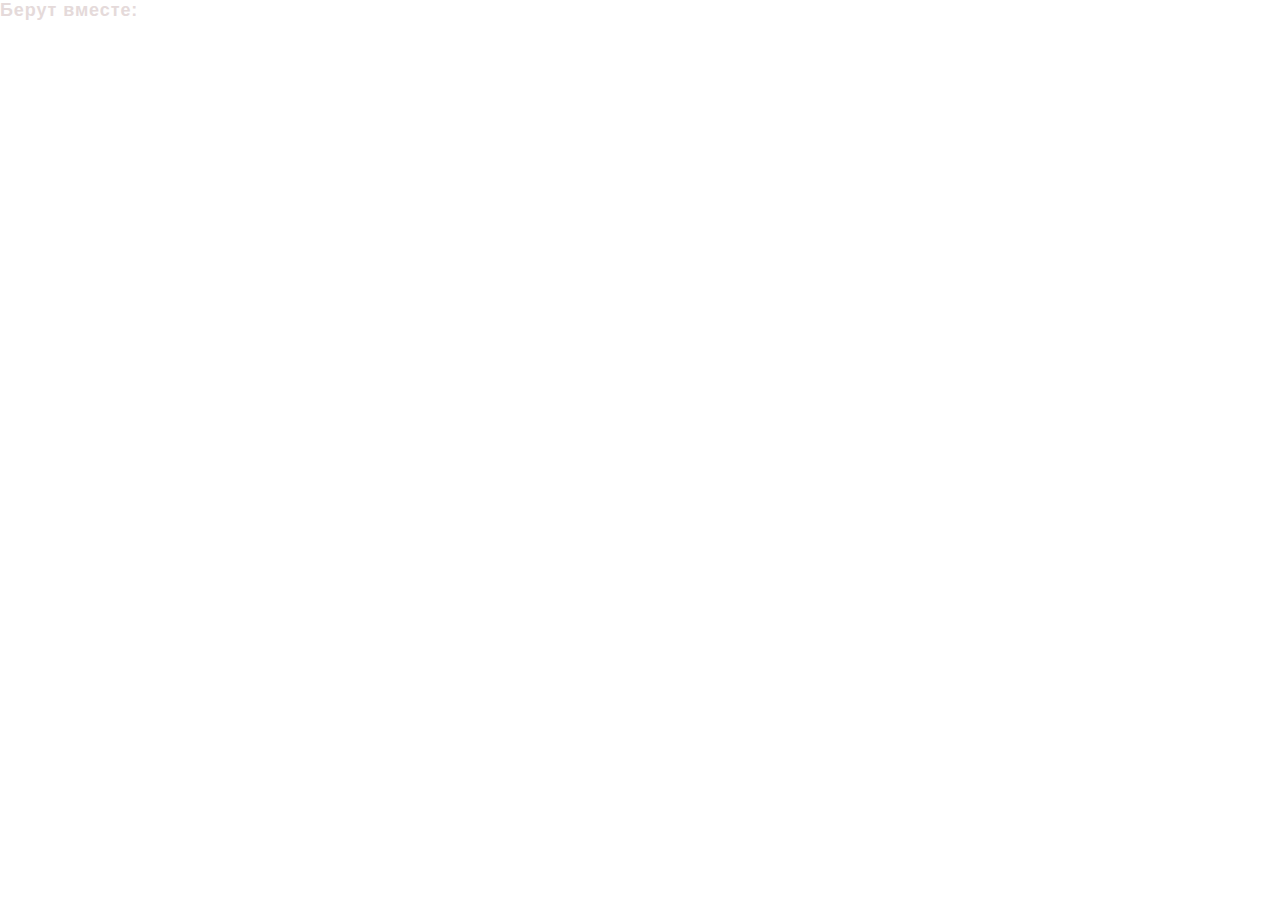
==== commit c20187ed: "Поправки" ====
--- a/PizzaApi/wwwroot/productPage.html
+++ b/PizzaApi/wwwroot/productPage.html
@@ -15,111 +15,7 @@
 </head>
 <body>
 
-<header>
-    <div class="row">
-        <div class="col-6 col-lg-4  bg-dark pt-lg-3 pt-1 order-1">
-            <a class="navbar-brand mx-lg-5 mx-2">
-
-                <a href="index.html">
-                    <svg class="navbar-logo" viewBox="0 0 204 32" fill="none"
-                         xmlns="http://www.w3.org/2000/svg">
-                        <path d="M30.0664 8.98327L21.7563 0.561624C21.5837 0.383767 21.3779 0.242508 21.1509 0.146084C20.9239 0.0496598 20.6803 -1.73708e-10 20.4341 -1.73709e-10C20.188 -1.73708e-10 19.9443 0.0496598 19.7173 0.146084C19.4903 0.242508 19.2845 0.383767 19.1119 0.561624L12.1571 7.62656L0.551384 19.3847C0.376685 19.5601 0.238009 19.7688 0.143368 19.9988C0.0487281 20.2288 1.36892e-10 20.4755 1.36891e-10 20.7247C1.36892e-10 20.9738 0.0487281 21.2206 0.143368 21.4506C0.238009 21.6806 0.376685 21.8893 0.551384 22.0646L8.86478 30.4729C9.03736 30.6507 9.24315 30.792 9.47016 30.8884C9.69717 30.9848 9.94085 31.0345 10.187 31.0345C10.4331 31.0345 10.6768 30.9848 10.9038 30.8884C11.1308 30.792 11.3366 30.6507 11.5092 30.4729L21.8952 19.9307L30.0664 11.6464C30.2394 11.4718 30.3767 11.2643 30.4704 11.0358C30.564 10.8073 30.6122 10.5623 30.6122 10.3149C30.6122 10.0674 30.564 9.8224 30.4704 9.5939C30.3767 9.36539 30.2394 9.15788 30.0664 8.98327Z"
-                              fill="white"></path>
-                        <path d="M29.4814 9.58277L21.1647 1.15777C20.972 0.963234 20.7111 0.854004 20.4391 0.854004C20.1671 0.854004 19.9062 0.963234 19.7136 1.15777L10.7225 10.2695L20.5036 20.1617L29.4814 11.0634C29.5779 10.9665 29.6546 10.8512 29.7069 10.7242C29.7592 10.5971 29.7861 10.4608 29.7861 10.3231C29.7861 10.1854 29.7592 10.0491 29.7069 9.92202C29.6546 9.79494 29.5779 9.67964 29.4814 9.58277ZM22.1563 12.0181C21.7625 12.4181 21.2439 12.6673 20.689 12.7232C20.1341 12.7791 19.5773 12.6382 19.1135 12.3246C18.6496 12.011 18.3074 11.5441 18.1452 11.0035C17.983 10.4628 18.0108 9.88192 18.2239 9.35973C18.437 8.83754 18.8222 8.40641 19.3139 8.13983C19.8055 7.87324 20.3732 7.7877 20.9201 7.89778C21.467 8.00786 21.9594 8.30676 22.3132 8.74351C22.667 9.18027 22.8604 9.72786 22.8604 10.2929C22.8613 10.6134 22.7996 10.9308 22.6787 11.2269C22.5579 11.5231 22.3803 11.792 22.1563 12.0181Z"
-                              fill="#E31837"></path>
-                        <path d="M1.13935 19.981C0.947383 20.1763 0.8396 20.4407 0.8396 20.7163C0.8396 20.9919 0.947383 21.2563 1.13935 21.4516L9.45274 29.8766C9.54793 29.9733 9.66101 30.0501 9.78552 30.1024C9.91002 30.1548 10.0435 30.1817 10.1783 30.1817C10.3131 30.1817 10.4466 30.1548 10.5711 30.1024C10.6956 30.0501 10.8087 29.9733 10.9039 29.8766L19.8883 20.7783L10.1238 10.876L1.13935 19.981ZM8.33878 22.4063C7.94489 22.8063 7.42632 23.0555 6.87145 23.1114C6.31658 23.1672 5.75976 23.0264 5.2959 22.7128C4.83203 22.3992 4.48983 21.9323 4.32762 21.3917C4.16541 20.851 4.19323 20.2701 4.40634 19.7479C4.61945 19.2257 5.00466 18.7946 5.49632 18.528C5.98797 18.2614 6.55563 18.1759 7.10255 18.286C7.64947 18.396 8.14179 18.6949 8.49561 19.1317C8.84942 19.5684 9.04282 20.116 9.04285 20.6811C9.04323 21.0015 8.98123 21.3188 8.86042 21.6148C8.7396 21.9109 8.56234 22.1798 8.33878 22.4063ZM12.0013 19.0564C12.3952 18.6589 12.9129 18.412 13.4663 18.3579C14.0196 18.3038 14.5744 18.4458 15.036 18.7598C15.4976 19.0737 15.8376 19.5401 15.998 20.0795C16.1584 20.6189 16.1292 21.198 15.9155 21.7181C15.7019 22.2382 15.3169 22.6672 14.8261 22.9319C14.3354 23.1966 13.7693 23.2807 13.2242 23.1698C12.6792 23.059 12.1889 22.7601 11.8369 22.324C11.485 21.8879 11.2931 21.3417 11.2939 20.7783C11.294 20.4577 11.3565 20.1403 11.4779 19.8442C11.5993 19.5481 11.7771 19.2793 12.0013 19.0531V19.0564Z"
-                              fill="#006491"></path>
-                        <path d="M15.0762 30.1277V28.7878H14.6002V28.4829H15.896V28.7911H15.4233V30.1311L15.0762 30.1277Z"
-                              fill="#F8F8F8"></path>
-                        <path d="M17.5285 30.1277V28.9418L17.0658 30.1277H16.917L16.4608 28.9418V30.1277H16.1138V28.4829H16.5964L16.9897 29.5113L17.3864 28.4829H17.8591V30.1277H17.5285Z"
-                              fill="#F8F8F8"></path>
-                        <path d="M43.906 9.58105H36.9753C36.9206 9.58105 36.8665 9.59188 36.816 9.61291C36.7654 9.63395 36.7196 9.66477 36.6811 9.7036C36.6425 9.74243 36.6121 9.78851 36.5914 9.83917C36.5708 9.88984 36.5604 9.94408 36.5608 9.99879V25.5974C36.5608 25.6516 36.5715 25.7054 36.5924 25.7555C36.6133 25.8056 36.6439 25.8511 36.6824 25.8893C36.721 25.9275 36.7667 25.9578 36.817 25.9782C36.8672 25.9987 36.9211 26.009 36.9753 26.0086H43.9287C49.389 26.0086 52.919 22.7704 52.919 17.7835C52.919 12.7966 49.3825 9.58105 43.906 9.58105ZM43.906 21.6791H41.5386V13.9073H43.9287C46.3965 13.9073 47.87 15.3516 47.87 17.7738C47.8816 18.2939 47.7863 18.8108 47.5902 19.2926C47.394 19.7744 47.1011 20.2109 46.7296 20.5751C46.3581 20.9393 45.9159 21.2234 45.4302 21.41C44.9446 21.5965 44.4258 21.6815 43.906 21.6597"
-                              fill="#F8F8F8"></path>
-                        <path d="M83.6407 13.8199C82.8305 13.8155 82.0307 14.0034 81.3073 14.3682C80.5838 14.733 79.9572 15.2642 79.4791 15.9183C78.9706 14.5291 77.8177 13.8264 76.0559 13.8264C74.1127 13.8264 72.6294 14.7978 72.1145 15.4746V14.5356C72.1145 14.4256 72.0708 14.3202 71.993 14.2425C71.9153 14.1647 71.8099 14.1211 71.6999 14.1211H68.0921C68.0378 14.1211 67.9841 14.1318 67.934 14.1527C67.8838 14.1735 67.8384 14.2041 67.8001 14.2427C67.7619 14.2812 67.7316 14.3269 67.7112 14.3772C67.6907 14.4274 67.6804 14.4813 67.6808 14.5356V25.5974C67.6808 25.6514 67.6914 25.7048 67.7121 25.7547C67.7328 25.8046 67.7631 25.85 67.8013 25.8882C67.8395 25.9263 67.8848 25.9566 67.9347 25.9773C67.9846 25.998 68.0381 26.0086 68.0921 26.0086H71.6999C71.8093 26.0086 71.9143 25.9654 71.9919 25.8884C72.0696 25.8113 72.1136 25.7067 72.1145 25.5974V18.6708C72.3232 18.3886 72.5936 18.1579 72.9051 17.9963C73.2167 17.8347 73.561 17.7464 73.9119 17.7382C74.7863 17.7382 75.2656 18.2109 75.2656 19.0691V25.5974C75.2665 25.7067 75.3105 25.8113 75.3882 25.8884C75.4658 25.9654 75.5708 26.0086 75.6802 26.0086H79.2848C79.3392 26.009 79.3932 25.9987 79.4436 25.9783C79.4941 25.9579 79.54 25.9277 79.5788 25.8895C79.6176 25.8513 79.6485 25.8059 79.6697 25.7557C79.691 25.7056 79.7021 25.6518 79.7025 25.5974V18.6708C79.9127 18.3845 80.1865 18.1509 80.5024 17.9885C80.8182 17.8261 81.1675 17.7393 81.5226 17.7349C82.3841 17.7349 82.8796 18.2207 82.8796 19.0658V25.5974C82.8796 25.6516 82.8904 25.7054 82.9112 25.7555C82.9321 25.8056 82.9627 25.8511 83.0012 25.8893C83.0398 25.9275 83.0855 25.9578 83.1358 25.9782C83.186 25.9987 83.2399 26.009 83.2942 26.0086H86.8987C87.0081 26.0086 87.1131 25.9654 87.1907 25.8884C87.2684 25.8113 87.3124 25.7067 87.3133 25.5974V17.3917C87.3133 15.0861 86.0178 13.8296 83.6407 13.8296"
-                              fill="#F8F8F8"></path>
-                        <path d="M93.1397 14.1148H89.5416C89.4869 14.1143 89.4326 14.1247 89.3819 14.1454C89.3313 14.166 89.2852 14.1965 89.2463 14.235C89.2075 14.2735 89.1767 14.3194 89.1556 14.3699C89.1346 14.4204 89.1238 14.4745 89.1238 14.5293V25.5975C89.1242 25.652 89.1353 25.7058 89.1566 25.7559C89.1778 25.806 89.2087 25.8515 89.2475 25.8897C89.2863 25.9279 89.3322 25.958 89.3827 25.9785C89.4331 25.9989 89.4871 26.0092 89.5416 26.0088H93.1461C93.2555 26.0088 93.3605 25.9656 93.4381 25.8885C93.5158 25.8115 93.5598 25.7069 93.5607 25.5975V14.5293C93.5607 14.4193 93.517 14.3139 93.4393 14.2362C93.3615 14.1584 93.2561 14.1148 93.1461 14.1148"
-                              fill="#F8F8F8"></path>
-                        <path d="M91.4456 8.27588C90.9528 8.27524 90.4708 8.42083 90.0608 8.69421C89.6507 8.96759 89.331 9.35647 89.1421 9.81163C88.9532 10.2668 88.9036 10.7677 88.9996 11.2511C89.0956 11.7345 89.3329 12.1785 89.6814 12.5269C90.0298 12.8754 90.4739 13.1126 90.9573 13.2086C91.4407 13.3046 91.9418 13.255 92.397 13.0661C92.8522 12.8772 93.2411 12.5576 93.5145 12.1475C93.7879 11.7375 93.9335 11.2556 93.9329 10.7628C93.9312 10.1038 93.6686 9.47221 93.2025 9.00618C92.7364 8.54016 92.1048 8.27759 91.4456 8.27588Z"
-                              fill="#F8F8F8"></path>
-                        <path d="M103.953 13.8198C101.657 13.8198 100.407 14.8528 99.8663 15.4681V14.529C99.8663 14.4191 99.8226 14.3136 99.7449 14.2359C99.6671 14.1582 99.5617 14.1145 99.4517 14.1145H95.8472C95.7372 14.1145 95.6318 14.1582 95.554 14.2359C95.4763 14.3136 95.4326 14.4191 95.4326 14.529V25.5973C95.4335 25.7067 95.4775 25.8113 95.5552 25.8883C95.6328 25.9653 95.7378 26.0085 95.8472 26.0085H99.4517C99.506 26.009 99.5599 25.9986 99.6101 25.9782C99.6604 25.9577 99.7061 25.9275 99.7447 25.8892C99.7832 25.851 99.8138 25.8055 99.8347 25.7554C99.8555 25.7053 99.8663 25.6516 99.8663 25.5973V18.6707C100.089 18.3784 100.376 18.1417 100.705 17.9793C101.034 17.8169 101.397 17.7332 101.764 17.7348C102.907 17.7348 103.487 18.308 103.487 19.4317V25.5843C103.487 25.6386 103.498 25.6924 103.519 25.7425C103.54 25.7926 103.57 25.8381 103.609 25.8763C103.647 25.9145 103.693 25.9447 103.743 25.9652C103.793 25.9857 103.847 25.996 103.902 25.9956H107.506C107.56 25.996 107.614 25.9857 107.665 25.9652C107.715 25.9447 107.761 25.9145 107.799 25.8763C107.838 25.8381 107.868 25.7926 107.889 25.7425C107.91 25.6924 107.921 25.6386 107.921 25.5843V17.5632C107.921 15.2187 106.441 13.8198 103.953 13.8198Z"
-                              fill="#F8F8F8"></path>
-                        <path d="M60.0698 13.7651C58.8277 13.7651 57.6135 14.1335 56.5807 14.8236C55.5479 15.5136 54.7431 16.4945 54.2679 17.642C53.7927 18.7895 53.6685 20.0521 53.9111 21.2702C54.1536 22.4883 54.752 23.6071 55.6306 24.4851C56.5091 25.3631 57.6284 25.9608 58.8467 26.2028C60.0651 26.4447 61.3278 26.3199 62.4752 25.8441C63.6226 25.3684 64.6031 24.5631 65.2928 23.5301C65.9824 22.4971 66.3501 21.2828 66.3495 20.0408C66.3486 18.3761 65.6867 16.7799 64.5091 15.6031C63.3315 14.4262 61.7347 13.7651 60.0698 13.7651ZM60.0698 22.0971C59.6457 22.0978 59.2308 21.9726 58.8778 21.7374C58.5248 21.5022 58.2495 21.1677 58.0868 20.776C57.924 20.3844 57.8811 19.9532 57.9634 19.5372C58.0458 19.1211 58.2497 18.7388 58.5494 18.4387C58.8492 18.1386 59.2312 17.9341 59.6471 17.8511C60.0631 17.7681 60.4944 17.8104 60.8863 17.9726C61.2782 18.1347 61.6133 18.4095 61.849 18.7621C62.0847 19.1147 62.2106 19.5293 62.2106 19.9534C62.2106 20.5214 61.9851 21.0662 61.5838 21.4681C61.1824 21.87 60.6379 22.0963 60.0698 22.0971Z"
-                              fill="#F8F8F8"></path>
-                        <path d="M115.515 13.7842C114.273 13.7855 113.059 14.1549 112.027 14.8458C110.995 15.5366 110.192 16.5179 109.717 17.6655C109.243 18.8131 109.12 20.0756 109.363 21.2932C109.606 22.5109 110.205 23.6291 111.084 24.5064C111.963 25.3838 113.082 25.9809 114.3 26.2223C115.519 26.4637 116.781 26.3385 117.928 25.8626C119.075 25.3866 120.055 24.5813 120.745 23.5485C121.434 22.5156 121.801 21.3016 121.801 20.0599C121.801 19.2349 121.638 18.4181 121.322 17.656C121.006 16.894 120.543 16.2017 119.959 15.6189C119.375 15.036 118.682 14.5739 117.92 14.2591C117.157 13.9443 116.34 13.7829 115.515 13.7842ZM115.515 22.1162C115.091 22.1162 114.676 21.9905 114.324 21.7551C113.971 21.5197 113.697 21.1851 113.534 20.7936C113.372 20.402 113.329 19.9712 113.412 19.5554C113.494 19.1397 113.698 18.7577 113.998 18.4578C114.297 18.1578 114.679 17.9534 115.094 17.8703C115.51 17.7872 115.941 17.8292 116.333 17.991C116.725 18.1528 117.06 18.427 117.296 18.7791C117.532 19.1312 117.658 19.5454 117.659 19.9692C117.659 20.251 117.604 20.5301 117.496 20.7906C117.389 21.051 117.231 21.2877 117.032 21.4871C116.833 21.6865 116.596 21.8447 116.336 21.9527C116.076 22.0606 115.796 22.1162 115.515 22.1162Z"
-                              fill="#F8F8F8"></path>
-                        <path d="M125.166 10.2319C125.002 9.60458 124.606 9.06314 124.057 8.71782C123.508 8.37249 122.848 8.24925 122.212 8.37318C121.584 8.4831 121.025 8.83764 120.657 9.35907C120.29 9.8805 120.145 10.5263 120.253 11.1548C120.368 11.659 120.647 12.1109 121.046 12.4405C121.445 12.7701 121.941 12.959 122.458 12.9779C122.406 13.1831 122.312 13.3752 122.182 13.5424C122.052 13.7095 121.889 13.8481 121.704 13.9494C121.647 13.9843 121.607 14.0397 121.591 14.1039C121.576 14.168 121.586 14.2358 121.619 14.2927L121.895 14.7007C121.921 14.7652 121.972 14.8169 122.036 14.8447C122.1 14.8725 122.173 14.8743 122.238 14.8496C125.033 13.7227 125.49 11.3362 125.166 10.2319Z"
-                              fill="#F8F8F8"></path>
-                        <path d="M128.46 17.6538C128.46 17.2102 129.023 17.0062 129.755 17.0062C130.894 16.9847 132.008 17.3411 132.923 18.0197C132.97 18.0514 133.023 18.0729 133.079 18.083C133.134 18.093 133.192 18.0913 133.247 18.078C133.302 18.0651 133.354 18.0405 133.399 18.0059C133.445 17.9712 133.482 17.9274 133.509 17.8773L134.727 15.7627C134.779 15.6686 134.794 15.5577 134.767 15.4533C134.739 15.3488 134.673 15.259 134.581 15.2025C133.081 14.266 131.339 13.7909 129.571 13.8359C125.901 13.8359 123.936 15.5619 124.266 18.0456C124.842 22.414 131.618 20.918 131.511 22.3946C131.488 22.7411 130.886 22.9969 129.849 22.9969C128.505 22.9969 126.98 22.3234 126.015 21.7275C125.967 21.6973 125.914 21.6774 125.858 21.669C125.802 21.6607 125.745 21.664 125.691 21.6789C125.637 21.6925 125.586 21.717 125.541 21.751C125.496 21.7849 125.459 21.8276 125.432 21.8765L124.026 24.2177C123.974 24.3088 123.959 24.4163 123.983 24.5185C124.007 24.6207 124.069 24.7099 124.156 24.7682C125.506 25.6782 127.686 26.2902 129.577 26.2902C133.25 26.2902 135.368 24.7132 135.368 22.1226C135.368 17.3397 128.483 18.8228 128.453 17.6409"
-                              fill="#F8F8F8"></path>
-                        <path d="M163.524 25.5814C163.524 25.6914 163.568 25.7968 163.646 25.8745C163.723 25.9523 163.829 25.9959 163.939 25.9959H173.421C173.476 25.9968 173.53 25.9867 173.581 25.9662C173.632 25.9456 173.678 25.9151 173.716 25.8765C173.755 25.8378 173.786 25.7918 173.806 25.7411C173.827 25.6904 173.837 25.6361 173.836 25.5814V22.5796C173.835 22.4702 173.791 22.3656 173.713 22.2886C173.636 22.2116 173.531 22.1683 173.421 22.1683H169.415C169.415 22.1683 172.861 18.2339 173.476 17.5377C173.603 17.422 173.703 17.2807 173.77 17.1232C173.837 16.9657 173.869 16.7956 173.865 16.6245V14.5488C173.865 14.4388 173.821 14.3334 173.744 14.2557C173.666 14.1779 173.56 14.1343 173.451 14.1343H163.939C163.829 14.1343 163.723 14.1779 163.646 14.2557C163.568 14.3334 163.524 14.4388 163.524 14.5488V17.5539C163.524 17.6081 163.535 17.6619 163.556 17.712C163.577 17.7621 163.607 17.8076 163.646 17.8458C163.684 17.884 163.73 17.9143 163.78 17.9347C163.831 17.9552 163.884 17.9655 163.939 17.9651H168.016L163.774 22.8225C163.603 23.0372 163.514 23.306 163.524 23.5802V25.5814Z"
-                              fill="#F8F8F8"></path>
-                        <path d="M175.364 25.5814C175.364 25.6913 175.408 25.7967 175.486 25.8744C175.564 25.9522 175.669 25.9959 175.779 25.9959H185.268C185.323 25.9972 185.377 25.9874 185.428 25.967C185.479 25.9467 185.525 25.9162 185.564 25.8774C185.603 25.8387 185.633 25.7924 185.654 25.7415C185.674 25.6906 185.684 25.6362 185.683 25.5814V22.5795C185.682 22.5251 185.671 22.4713 185.65 22.4211C185.629 22.371 185.598 22.3256 185.559 22.2874C185.52 22.2492 185.474 22.219 185.424 22.1986C185.373 22.1781 185.319 22.1678 185.265 22.1683H181.278C181.278 22.1683 184.685 18.2306 185.304 17.5376C185.43 17.4219 185.529 17.2805 185.596 17.123C185.662 16.9654 185.694 16.7954 185.689 16.6244C185.689 16.5208 185.689 14.5649 185.689 14.5649C185.689 14.455 185.646 14.3495 185.568 14.2718C185.49 14.1941 185.385 14.1504 185.275 14.1504H175.763C175.658 14.1544 175.559 14.1976 175.486 14.2715C175.412 14.3453 175.368 14.4443 175.364 14.5487V17.5538C175.364 17.6081 175.375 17.6618 175.396 17.7119C175.417 17.762 175.448 17.8075 175.486 17.8457C175.525 17.884 175.57 17.9142 175.621 17.9347C175.671 17.9551 175.725 17.9655 175.779 17.965H179.856L175.617 22.8224C175.444 23.0359 175.354 23.3053 175.364 23.5801V25.5814Z"
-                              fill="#F8F8F8"></path>
-                        <path d="M193.193 22.3268C192.725 22.3262 192.267 22.1867 191.877 21.926C191.488 21.6653 191.185 21.295 191.006 20.862C190.827 20.429 190.78 19.9527 190.872 19.4932C190.963 19.0337 191.189 18.6116 191.52 18.2803C191.852 17.949 192.274 17.7233 192.733 17.6318C193.193 17.5402 193.669 17.5869 194.102 17.7659C194.535 17.9449 194.906 18.2482 195.166 18.6375C195.427 19.0268 195.567 19.4847 195.567 19.9532C195.567 20.5827 195.317 21.1865 194.872 21.6316C194.427 22.0767 193.823 22.3268 193.193 22.3268ZM199.586 14.1049H195.982C195.872 14.1049 195.766 14.1486 195.689 14.2263C195.611 14.3041 195.567 14.4095 195.567 14.5194V15.2189C194.603 14.3089 193.33 13.7975 192.005 13.7876C188.905 13.7876 186.395 16.5984 186.395 20.0665C186.395 23.5347 188.905 26.3422 192.005 26.3422C193.33 26.3322 194.602 25.8222 195.567 24.9142V25.5845C195.567 25.6388 195.578 25.6925 195.599 25.7426C195.62 25.7927 195.65 25.8382 195.689 25.8764C195.727 25.9147 195.773 25.9449 195.823 25.9654C195.874 25.9858 195.927 25.9962 195.982 25.9957H199.586C199.696 25.9957 199.801 25.9525 199.878 25.8755C199.956 25.7985 200 25.6939 200.001 25.5845V14.5194C200.001 14.4095 199.957 14.3041 199.879 14.2263C199.802 14.1486 199.696 14.1049 199.586 14.1049Z"
-                              fill="#F8F8F8"></path>
-                        <path d="M161.61 14.1343H158.015C157.906 14.1351 157.801 14.1791 157.723 14.2566C157.646 14.3342 157.602 14.4391 157.601 14.5488V25.5847C157.602 25.694 157.646 25.7986 157.723 25.8757C157.801 25.9527 157.906 25.9959 158.015 25.9959H161.61C161.664 25.9964 161.718 25.986 161.768 25.9656C161.819 25.9451 161.864 25.9149 161.903 25.8766C161.942 25.8384 161.972 25.7929 161.993 25.7428C162.014 25.6927 162.025 25.639 162.025 25.5847V14.5488C162.025 14.4388 161.981 14.3334 161.903 14.2557C161.825 14.1779 161.72 14.1343 161.61 14.1343Z"
-                              fill="#F8F8F8"></path>
-                        <path d="M159.819 8.31494C159.329 8.31494 158.849 8.46042 158.441 8.73298C158.033 9.00554 157.715 9.39294 157.527 9.84619C157.34 10.2994 157.291 10.7982 157.386 11.2793C157.482 11.7605 157.718 12.2025 158.065 12.5494C158.412 12.8963 158.854 13.1325 159.335 13.2283C159.817 13.324 160.315 13.2748 160.769 13.0871C161.222 12.8994 161.609 12.5814 161.882 12.1735C162.155 11.7656 162.3 11.286 162.3 10.7954C162.298 10.1381 162.037 9.50816 161.572 9.04335C161.107 8.57854 160.477 8.31665 159.819 8.31494Z"
-                              fill="#F8F8F8"></path>
-                        <path d="M149.316 17.5601H148.41V13.8232H149.346C151.198 13.8232 151.726 14.7331 151.726 15.5718C151.726 16.5983 151.266 17.5601 149.316 17.5601ZM153.957 10.8505C152.438 9.79804 150.877 9.55518 148.426 9.55518L143.817 9.57461C143.714 9.57546 143.615 9.61712 143.542 9.69051C143.469 9.7639 143.429 9.86307 143.429 9.96643V25.6039C143.429 25.7078 143.47 25.8074 143.543 25.8809C143.617 25.9544 143.717 25.9957 143.82 25.9957H148.014C148.119 25.9957 148.219 25.9545 148.293 25.8811C148.367 25.8077 148.409 25.7081 148.41 25.6039V21.6726C150.56 21.6726 152.743 21.65 154.359 20.2511C155.486 19.2796 156.331 17.7058 156.331 15.5783C156.331 13.9333 155.492 11.9094 153.957 10.8505Z"
-                              fill="#F8F8F8"></path>
-                        <path d="M201.827 16.5658C201.582 16.5664 201.343 16.4944 201.139 16.3587C200.935 16.223 200.776 16.0298 200.682 15.8037C200.588 15.5775 200.563 15.3285 200.611 15.0883C200.658 14.848 200.776 14.6273 200.949 14.4541C201.122 14.2809 201.343 14.163 201.584 14.1154C201.824 14.0678 202.073 14.0926 202.299 14.1866C202.525 14.2806 202.718 14.4397 202.854 14.6436C202.99 14.8475 203.062 15.0871 203.061 15.332C203.06 15.659 202.93 15.9723 202.699 16.2035C202.468 16.4347 202.154 16.565 201.827 16.5658ZM201.827 14.2828C201.621 14.286 201.42 14.3501 201.249 14.467C201.079 14.584 200.947 14.7485 200.87 14.9401C200.793 15.1317 200.774 15.3418 200.816 15.5441C200.858 15.7464 200.958 15.9318 201.105 16.0772C201.252 16.2226 201.438 16.3214 201.641 16.3613C201.843 16.4012 202.053 16.3805 202.244 16.3016C202.435 16.2227 202.599 16.0892 202.714 15.9179C202.829 15.7466 202.892 15.545 202.893 15.3385C202.893 15.1998 202.865 15.0625 202.811 14.9346C202.757 14.8068 202.678 14.6911 202.579 14.5942C202.48 14.4973 202.362 14.4213 202.233 14.3706C202.104 14.3199 201.966 14.2956 201.827 14.299V14.2828ZM202.151 16.0444L201.785 15.4842H201.539V16.0444H201.342V14.6229H201.921C201.98 14.6198 202.039 14.6286 202.094 14.6488C202.15 14.6689 202.201 14.7 202.244 14.7402C202.287 14.7804 202.322 14.8288 202.346 14.8826C202.37 14.9365 202.383 14.9946 202.384 15.0535C202.386 15.156 202.35 15.2555 202.283 15.3331C202.216 15.4107 202.123 15.461 202.022 15.4745L202.401 16.0412L202.151 16.0444ZM201.921 14.8074H201.542V15.3094H201.921C201.957 15.3134 201.992 15.3099 202.026 15.2991C202.06 15.2883 202.091 15.2705 202.118 15.2468C202.145 15.2231 202.166 15.1941 202.18 15.1616C202.195 15.1292 202.202 15.094 202.202 15.0584C202.202 15.0228 202.195 14.9876 202.18 14.9552C202.166 14.9227 202.145 14.8937 202.118 14.87C202.091 14.8463 202.06 14.8285 202.026 14.8177C201.992 14.8069 201.957 14.8034 201.921 14.8074Z"
-                              fill="#F8F8F8"></path>
-                    </svg>
-                </a>
-            </a>
-        </div>
-        <div class="col-lg-6 col-4  bg-dark order-lg-2 order-3">
-            <nav aria-label="Offcanvas navbar large" class="navbar navbar-expand-lg navbar-dark bg-dark">
-                <button aria-controls="offcanvasNavbar2" class="navbar-toggler order-1 mx-lg-5 mx-4"
-                        data-bs-target="#offcanvasNavbar2"
-                        data-bs-toggle="offcanvas" type="button">
-                    <span class="navbar-toggler-icon"></span>
-                </button>
-                <div aria-labelledby="offcanvasNavbar2Label" class="offcanvas offcanvas-end text-bg-black"
-                     id="offcanvasNavbar2"
-                     tabindex="-1">
-                    <div class="offcanvas-header bg-black text-white">
-                        <h5 class="offcanvas-title" id="offcanvasNavbar2Label">Меню</h5>
-                        <button aria-label="Close" class="btn-close btn-close-white" data-bs-dismiss="offcanvas"
-                                type="button"></button>
-                    </div>
-                    <div class="offcanvas-body bg-dark mx-lg-5 mx-0">
-                        <div></div>
-                        <ul class="navbar-nav flex-grow-1  mt-2">
-                            <li class="nav-item">
-                                <a class="nav-link" href="Promo.html">Акции</a>
-                            </li>
-                            <li class="nav-item">
-                                <a href="pizza.html" class="nav-link">Пицца</a>
-                            </li>
-                            <li class="nav-item">
-                                <a href="drinks.html" class="nav-link">Напитки</a>
-                            </li>
-                            <li class="nav-item">
-                                <a class="nav-link">О нас</a>
-                            </li>
-                            <li class="offcanvas-footer-menu bg-dark text-white mt-2 mx-lg-5">
-                                
-                                 <span><svg width="20" height="20" viewBox="0 0 14 20"
-                                            fill="none" xmlns="http://www.w3.org/2000/svg"><path
-                                         opacity="1"
-                                         d="M5.21476 8.77934C5.71588 9.24883 6.31096 9.48357 7 9.48357C7.68904 9.48357 8.26846 9.24883 8.73825 8.77934C9.23937 8.27856 9.48993 7.68388 9.48993 6.99531C9.48993 6.30673 9.23937 5.7277 8.73825 5.25822C8.26846 4.75743 7.68904 4.50704 7 4.50704C6.31096 4.50704 5.71588 4.75743 5.21476 5.25822C4.74497 5.7277 4.51007 6.30673 4.51007 6.99531C4.51007 7.68388 4.74497 8.27856 5.21476 8.77934ZM2.02013 2.06573C3.39821 0.688576 5.05817 0 7 0C8.94183 0 10.5861 0.688576 11.9329 2.06573C13.311 3.41158 14 5.05477 14 6.99531C14 7.96557 13.7494 9.07668 13.2483 10.3286C12.7785 11.5806 12.1991 12.7543 11.5101 13.8498C10.821 14.9452 10.132 15.9781 9.44295 16.9484C8.78523 17.8873 8.22148 18.6385 7.75168 19.2019L7 20C6.81208 19.7809 6.56152 19.4992 6.24832 19.1549C5.93512 18.7793 5.37136 18.0595 4.55705 16.9953C3.74273 15.8998 3.02237 14.8513 2.39597 13.8498C1.80089 12.8169 1.2528 11.6588 0.751678 10.3756C0.250559 9.09233 0 7.96557 0 6.99531C0 5.05477 0.673378 3.41158 2.02013 2.06573Z"
-                                         fill="white"></path></svg></span><span class="mx-2">Київ</span>
-
-                            </li>
-                            <li id="sign-in">
-                            </li>
-                        </ul>
-                    </div>
-                </div>
-            </nav>
-        </div>
-        <div class="navbar-cart col-sm-2 col bg-dark pt-3 order-lg-3 order-2">
-            <svg width="30px" height="30px" xmlns="http://www.w3.org/2000/svg" viewBox="0 0 510 510"><path  d="M153,408c-28.05,0-51,22.95-51,51s22.95,51,51,51s51-22.95,51-51S181.05,408,153,408z M0,0v51h51l91.8,193.8L107.1,306 c-2.55,7.65-5.1,17.85-5.1,25.5c0,28.05,22.95,51,51,51h306v-51H163.2c-2.55,0-5.1-2.55-5.1-5.1v-2.551l22.95-43.35h188.7 c20.4,0,35.7-10.2,43.35-25.5L504.9,89.25c5.1-5.1,5.1-7.65,5.1-12.75c0-15.3-10.2-25.5-25.5-25.5H107.1L84.15,0H0z M408,408 c-28.05,0-51,22.95-51,51s22.95,51,51,51s51-22.95,51-51S436.05,408,408,408z"></path></svg>
-            <span id="counterCart" class="mt-4"></span>
-        </div>
-    </div>
+<header id="header">
 </header>
 <div>
     <div class="container-fluid product-container">
@@ -147,7 +43,7 @@
     <script src="https://cdn.jsdelivr.net/npm/bootstrap@5.1.3/dist/js/bootstrap.bundle.min.js"
             integrity="sha384-ka7Sk0Gln4gmtz2MlQnikT1wXgYsOg+OMhuP+IlRH9sENBO0LRn5q+8nbTov4+1p"
             crossorigin="anonymous"></script>
-    <script  src="js/productPage.js"></script>
+    <script type="module"  src="js/productPage.js"></script>
     <script type="module" src="js/navbar.js"></script>
 </div>
 </body>
